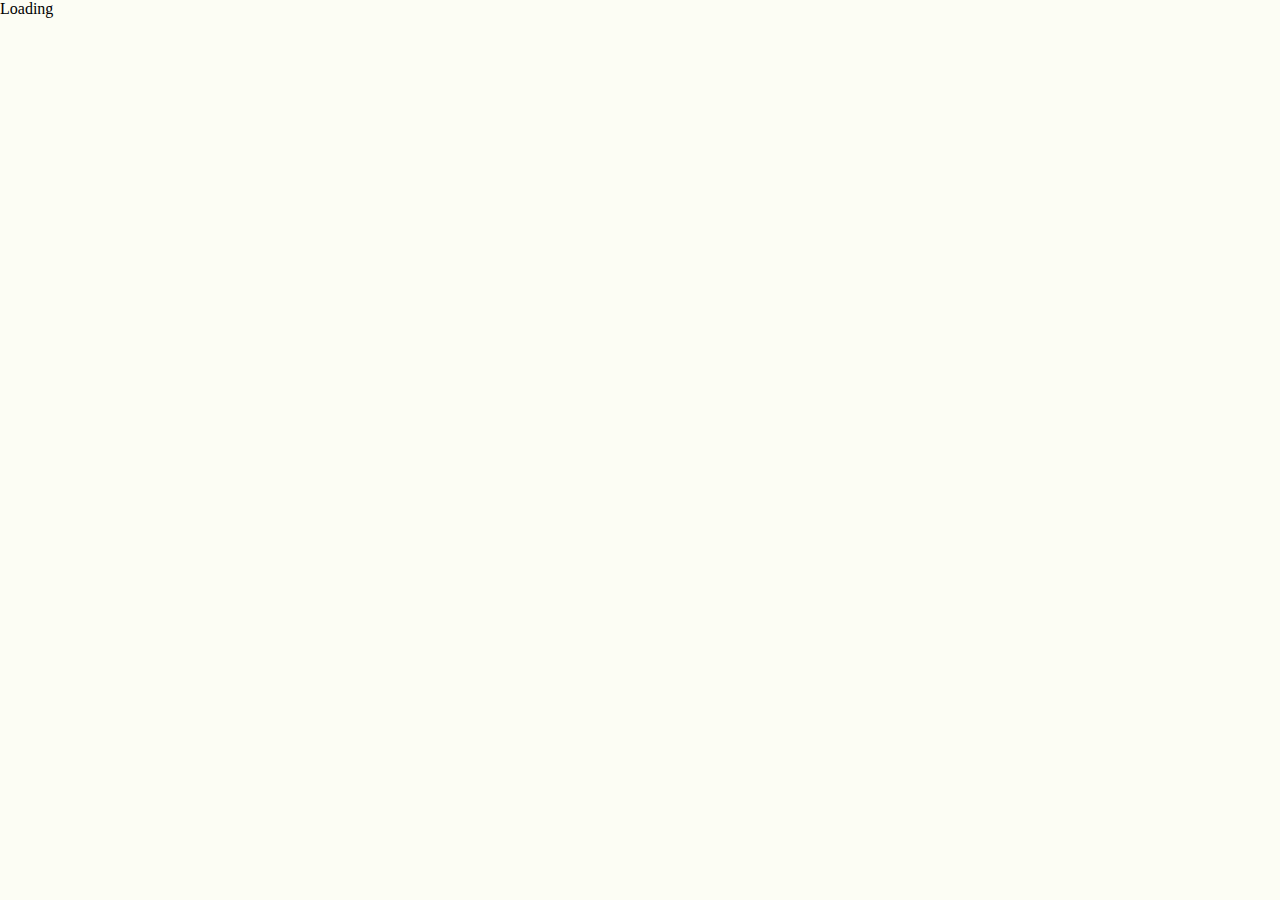
==== docs/index.html @ 54aebf2a "push tes3" ====
<html>
<head>
    <meta charset="utf-8">
    <meta name="viewport" content="width=device-width,initial-scale=1.0"/>
    <title>PSITE</title>
    <script type="text/javascript" src="https://cdn.rawgit.com/TransAssist/psite/master/psite.js?conf=./conf.properties"></script>
    <style type="text/css">body {
        margin: 0px;
        padding: 0px;
        background-color: #fcfdf4
    }</style>
</head>
<body>
<noscript>This website requires Javascript to be enabled. Please turn on Javascript<br/>and reload the page.</noscript>
<div id="psite">Loading</div>
</body>
</html>
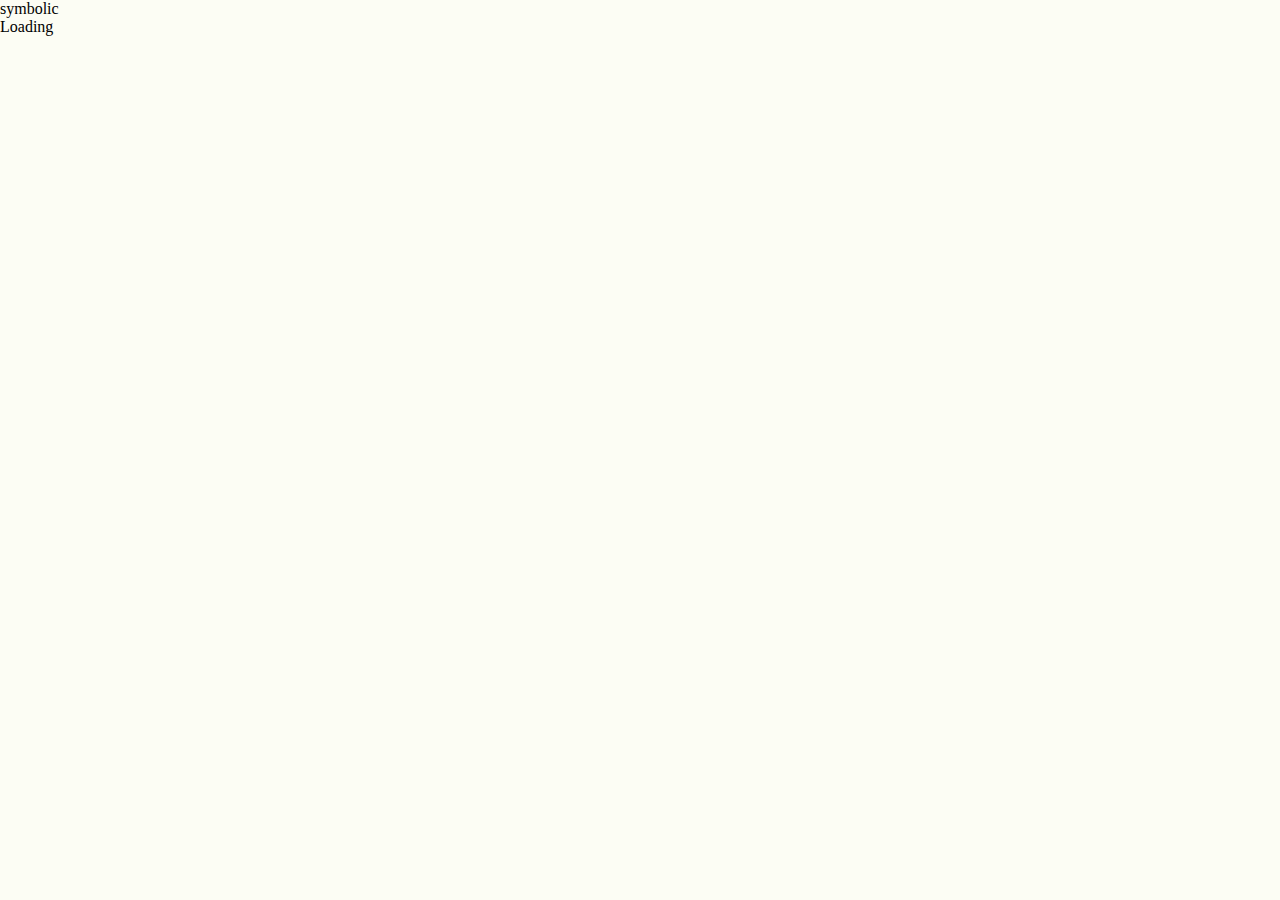
==== commit 92024456: "typo" ====
--- a/docs/index.html
+++ b/docs/index.html
@@ -3,13 +3,13 @@
     <meta charset="utf-8">
     <meta name="viewport" content="width=device-width,initial-scale=1.0"/>
     <title>PSITE</title>
-    <script type="text/javascript" src="https://cdn.rawgit.com/TransAssist/psite/master/psite.js?conf=./conf.properties"></script>
+    <script type="text/javascript" src="psite.js?conf=./conf.properties"></script>
     <style type="text/css">body {
         margin: 0px;
         padding: 0px;
         background-color: #fcfdf4
     }</style>
-</head>
+</head>symbolic
 <body>
 <noscript>This website requires Javascript to be enabled. Please turn on Javascript<br/>and reload the page.</noscript>
 <div id="psite">Loading</div>
